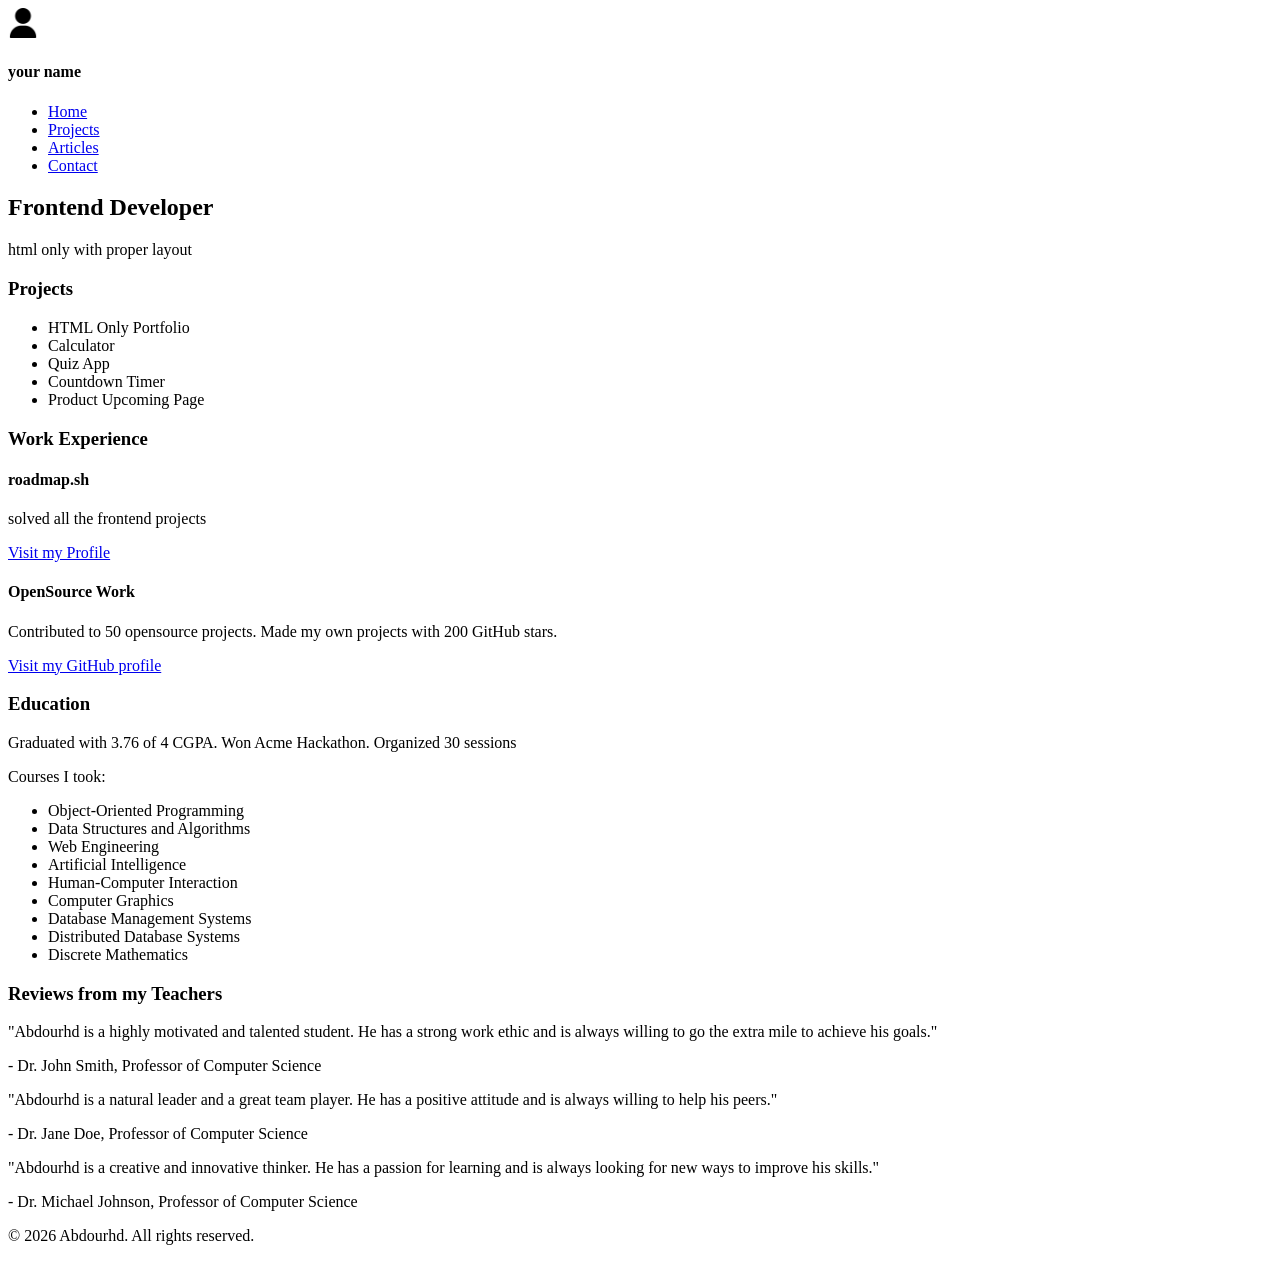
==== Frontend/Beginner/02-Basic HTML Website/index.html @ 6a7911a0 "Home HTML" ====
<!doctype html>
<html lang="en">
  <head>
    <meta charset="UTF-8" />
    <meta name="viewport" content="width=device-width, initial-scale=1.0" />
    <meta
      name="description"
      content="A simple HTML-only website for roadmap.sh frontend"
    />
    <meta name="keywords" content="Frontend Project, HTML, Roadmap.sh" />
    <meta name="author" content="Abdourhd" />
    <title>Basic HTML Website</title>
  </head>
  <body>
    <header>
      <nav>
        <img
          id="logo"
          src="assets/user.png"
          alt="Logo"
          width="30px"
          height="30px"
        />
        <h4>your name</h4>
        <ul>
          <li><a href="index.html">Home</a></li>
          <li><a href="projects.html">Projects</a></li>
          <li><a href="articles.html">Articles</a></li>
          <li><a href="contact.html">Contact</a></li>
        </ul>
      </nav>
    </header>
    <main>
      <section id="hero">
        <h2>Frontend Developer</h2>
        <p>html only with proper layout</p>
      </section>
      <article id="projects">
        <h3>Projects</h3>
        <ul>
          <li>HTML Only Portfolio</li>
          <li>Calculator</li>
          <li>Quiz App</li>
          <li>Countdown Timer</li>
          <li>Product Upcoming Page</li>
        </ul>
      </article>
      <article id="experience">
        <h3>Work Experience</h3>
        <div id="experience-1">
          <h4>roadmap.sh</h4>
          <p>solved all the frontend projects</p>
          <a href="https://roadmap.sh/u/abdourhd" target="_blank">
            Visit my Profile
          </a>
        </div>
        <div id="experience-2">
          <h4>OpenSource Work</h4>
          <p>
            Contributed to 50 opensource projects. Made my own projects with 200
            GitHub stars.
          </p>
          <a href="https://github.com/abdourhd" target="_blank">
            Visit my GitHub profile
          </a>
        </div>
      </article>
      <article id="education">
        <h3>Education</h3>
        <p>
          Graduated with 3.76 of 4 CGPA. Won Acme Hackathon. Organized 30
          sessions
        </p>
        <p>Courses I took:</p>
        <ul>
          <li>Object-Oriented Programming</li>
          <li>Data Structures and Algorithms</li>
          <li>Web Engineering</li>
          <li>Artificial Intelligence</li>
          <li>Human-Computer Interaction</li>
          <li>Computer Graphics</li>
          <li>Database Management Systems</li>
          <li>Distributed Database Systems</li>
          <li>Discrete Mathematics</li>
        </ul>
      </article>
      <section id="reviews">
        <h3>Reviews from my Teachers</h3>
        <div id="review-1">
          <p>
            "Abdourhd is a highly motivated and talented student. He has a
            strong work ethic and is always willing to go the extra mile to
            achieve his goals."
          </p>
          <p>- Dr. John Smith, Professor of Computer Science</p>
        </div>
        <div id="review-2">
          <p>
            "Abdourhd is a natural leader and a great team player. He has a
            positive attitude and is always willing to help his peers."
          </p>
          <p>- Dr. Jane Doe, Professor of Computer Science</p>
        </div>
        <div id="review-3">
          <p>
            "Abdourhd is a creative and innovative thinker. He has a passion for
            learning and is always looking for new ways to improve his skills."
          </p>
          <p>- Dr. Michael Johnson, Professor of Computer Science</p>
        </div>
      </section>
    </main>
    <footer>
      <p>&copy; 2026 Abdourhd. All rights reserved.</p>
    </footer>
  </body>
</html>
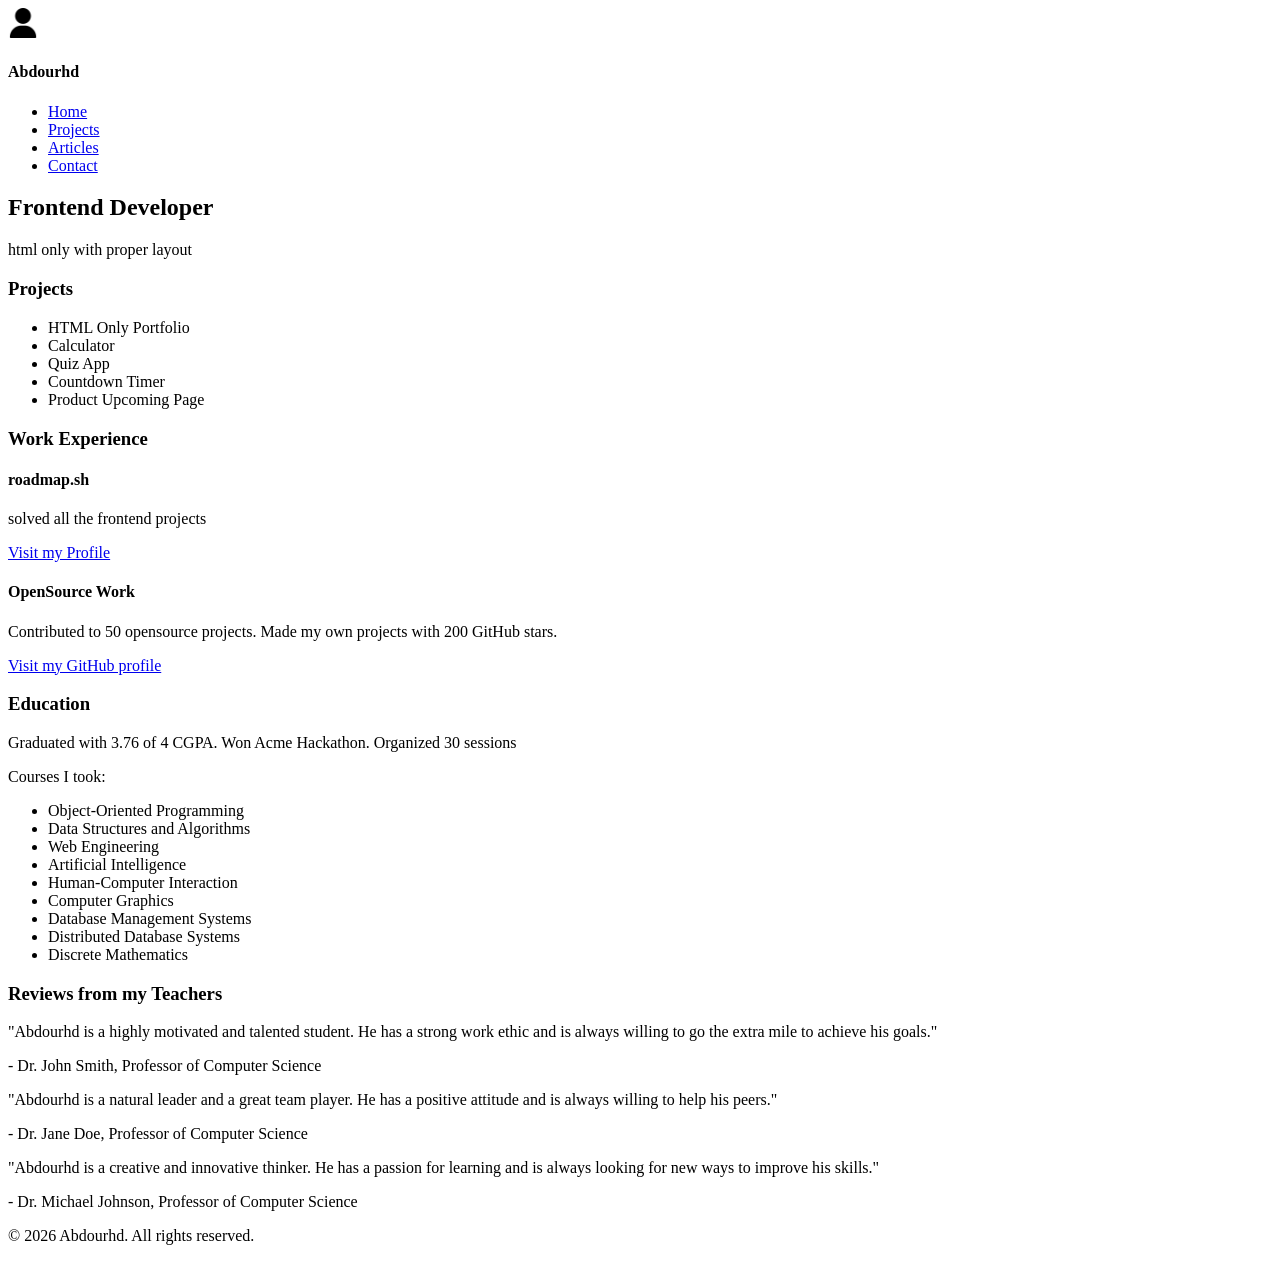
==== commit 8c4eddbb: "Contact HTML" ====
--- a/Frontend/Beginner/02-Basic HTML Website/index.html
+++ b/Frontend/Beginner/02-Basic HTML Website/index.html
@@ -9,6 +9,7 @@
     />
     <meta name="keywords" content="Frontend Project, HTML, Roadmap.sh" />
     <meta name="author" content="Abdourhd" />
+    <link rel="icon" href="assets/portfolio.png" />
     <title>Basic HTML Website</title>
   </head>
   <body>
@@ -21,7 +22,7 @@
           width="30px"
           height="30px"
         />
-        <h4>your name</h4>
+        <h4>Abdourhd</h4>
         <ul>
           <li><a href="index.html">Home</a></li>
           <li><a href="projects.html">Projects</a></li>
